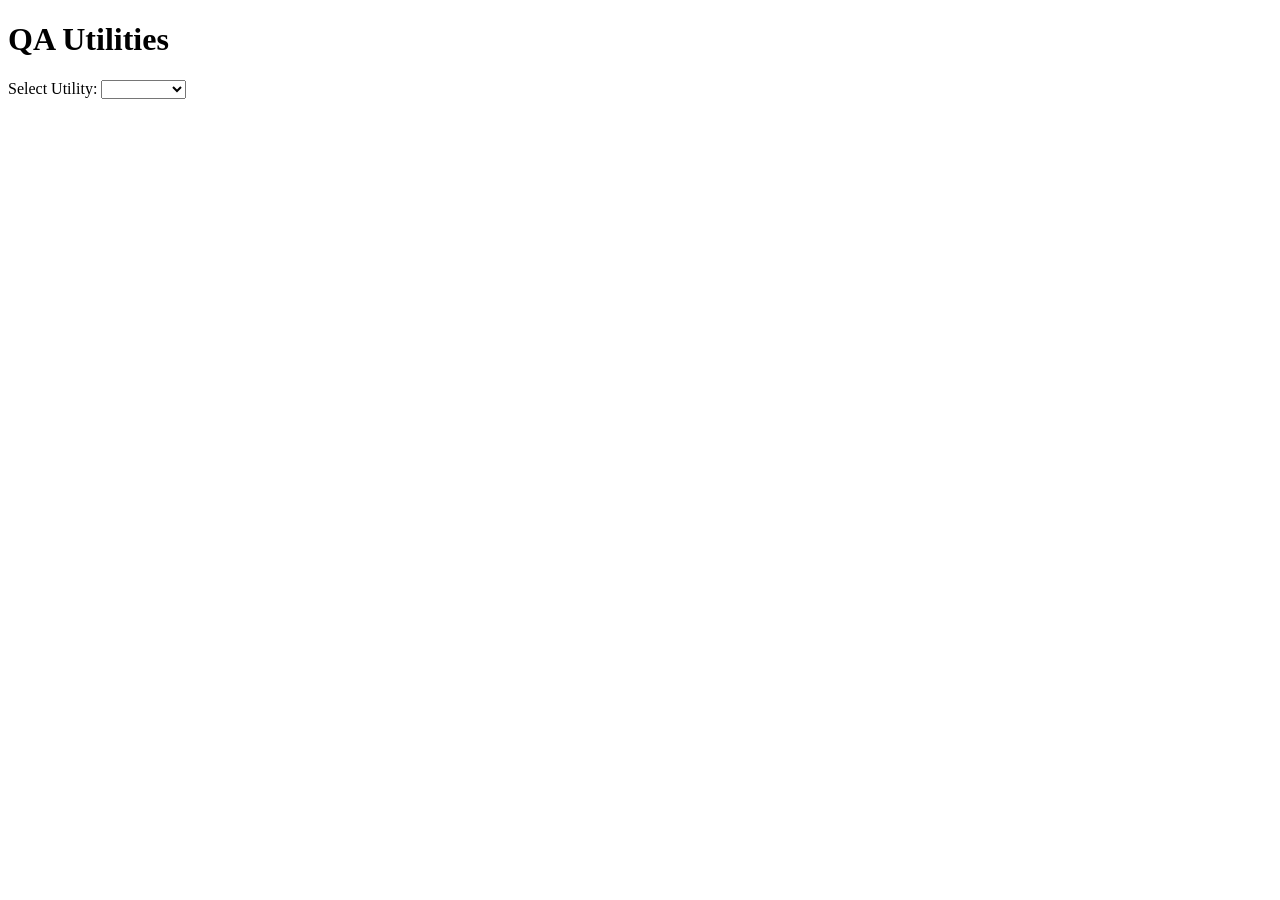
==== templates/index.html @ 6ac7cd9b "UI Started" ====
<!DOCTYPE html>
<html lang="en">
<head>
    <meta charset="UTF-8">
    <meta name="viewport" content="width=device-width, initial-scale=1.0">
    <title>QA Utilities</title>
    <link rel="stylesheet" href="{{ url_for('static', filename='styles.css') }}">
</head>
<body>

<div class="container">
    <h1>QA Utilities</h1>
    
    <label for="utility-select">Select Utility:</label>
    <select id="utility-select" onchange="loadUtility()">
        <option value="">-- Select --</option>
        <option value="abop">ABOP</option>
    </select>

    <div id="utility-container" class="utility-container">
        <!-- Loaded content will be displayed here -->
    </div>
</div>

<script>
    function loadUtility() {
        let selectedUtility = document.getElementById("utility-select").value;
        if (selectedUtility) {
            fetch("/load_utility/" + selectedUtility)
                .then(response => response.text())
                .then(html => {
                    document.getElementById("utility-container").innerHTML = html;
                    window.history.pushState({}, "", "/MainPage/" + selectedUtility);
                })
                .catch(error => console.error("Error loading utility:", error));
        } else {
            document.getElementById("utility-container").innerHTML = "";
        }
    }

    document.addEventListener("DOMContentLoaded", function() {
        const urlPath = window.location.pathname.split("/");
        if (urlPath.length > 2 && urlPath[2]) {
            document.getElementById("utility-select").value = urlPath[2];
            loadUtility();
        }
    });
</script>

</body>
</html>
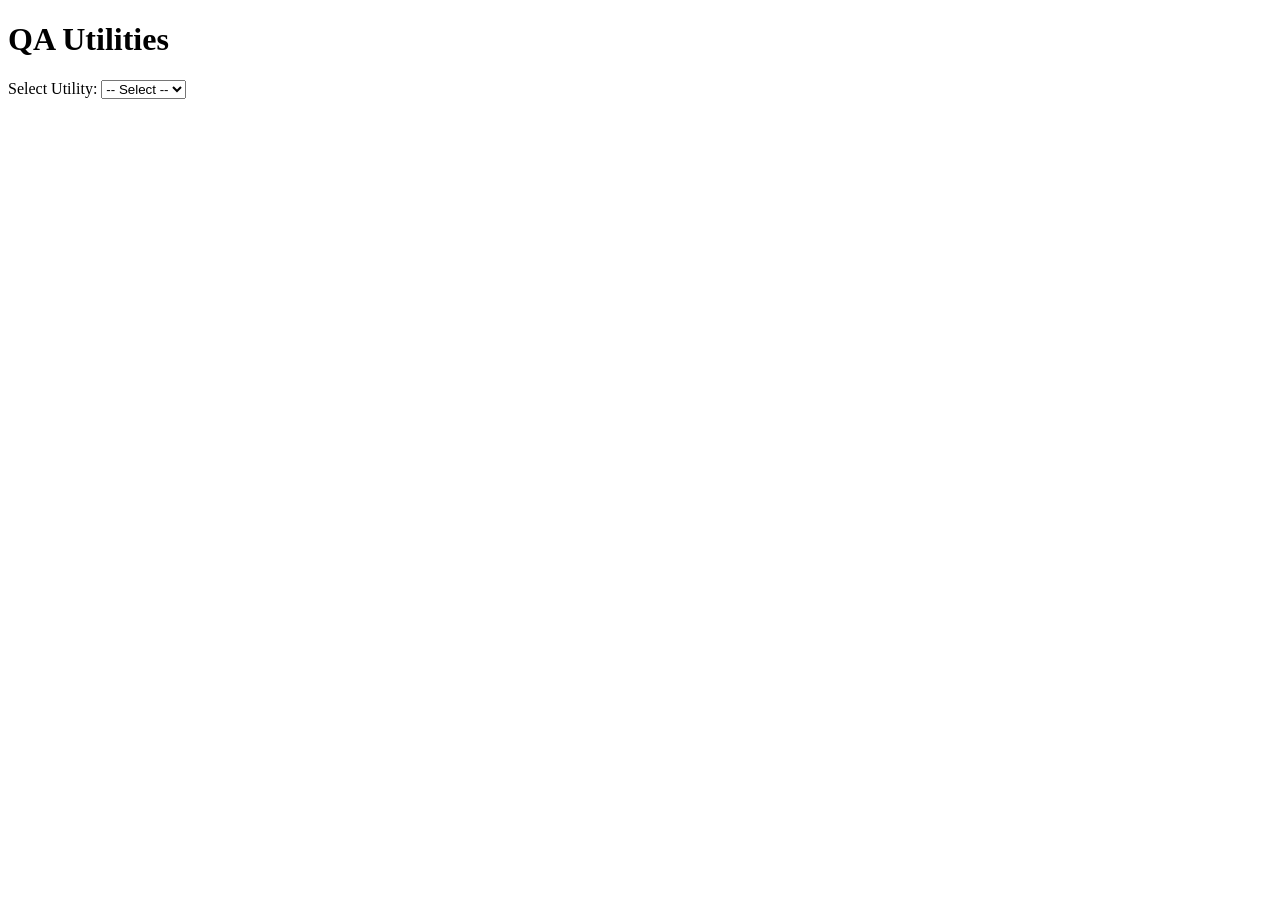
==== commit c0c961fe: "Disabling fields" ====
--- a/templates/index.html
+++ b/templates/index.html
@@ -29,8 +29,21 @@
             fetch("/load_utility/" + selectedUtility)
                 .then(response => response.text())
                 .then(html => {
-                    document.getElementById("utility-container").innerHTML = html;
+                    const utilityContainer = document.getElementById("utility-container");
+                    utilityContainer.innerHTML = html;
                     window.history.pushState({}, "", "/MainPage/" + selectedUtility);
+                    
+                    // Ensure JavaScript inside dynamically loaded content runs
+                    executeScripts(utilityContainer);
+
+                    // Call function manually after HTML loads
+                    setTimeout(() => {
+                        if (typeof setupCheckboxListeners === "function") {
+                            setupCheckboxListeners();
+                        } else {
+                            console.error("setupCheckboxListeners function is not defined.");
+                        }
+                    }, 100);
                 })
                 .catch(error => console.error("Error loading utility:", error));
         } else {
@@ -38,13 +51,18 @@
         }
     }
 
-    document.addEventListener("DOMContentLoaded", function() {
-        const urlPath = window.location.pathname.split("/");
-        if (urlPath.length > 2 && urlPath[2]) {
-            document.getElementById("utility-select").value = urlPath[2];
-            loadUtility();
+    function executeScripts(container) {
+        let scripts = container.getElementsByTagName("script");
+        for (let i = 0; i < scripts.length; i++) {
+            let newScript = document.createElement("script");
+            if (scripts[i].src) {
+                newScript.src = scripts[i].src;  // External JS files
+            } else {
+                newScript.textContent = scripts[i].textContent;  // Inline JS
+            }
+            document.body.appendChild(newScript);
         }
-    });
+    }
 </script>
 
 </body>
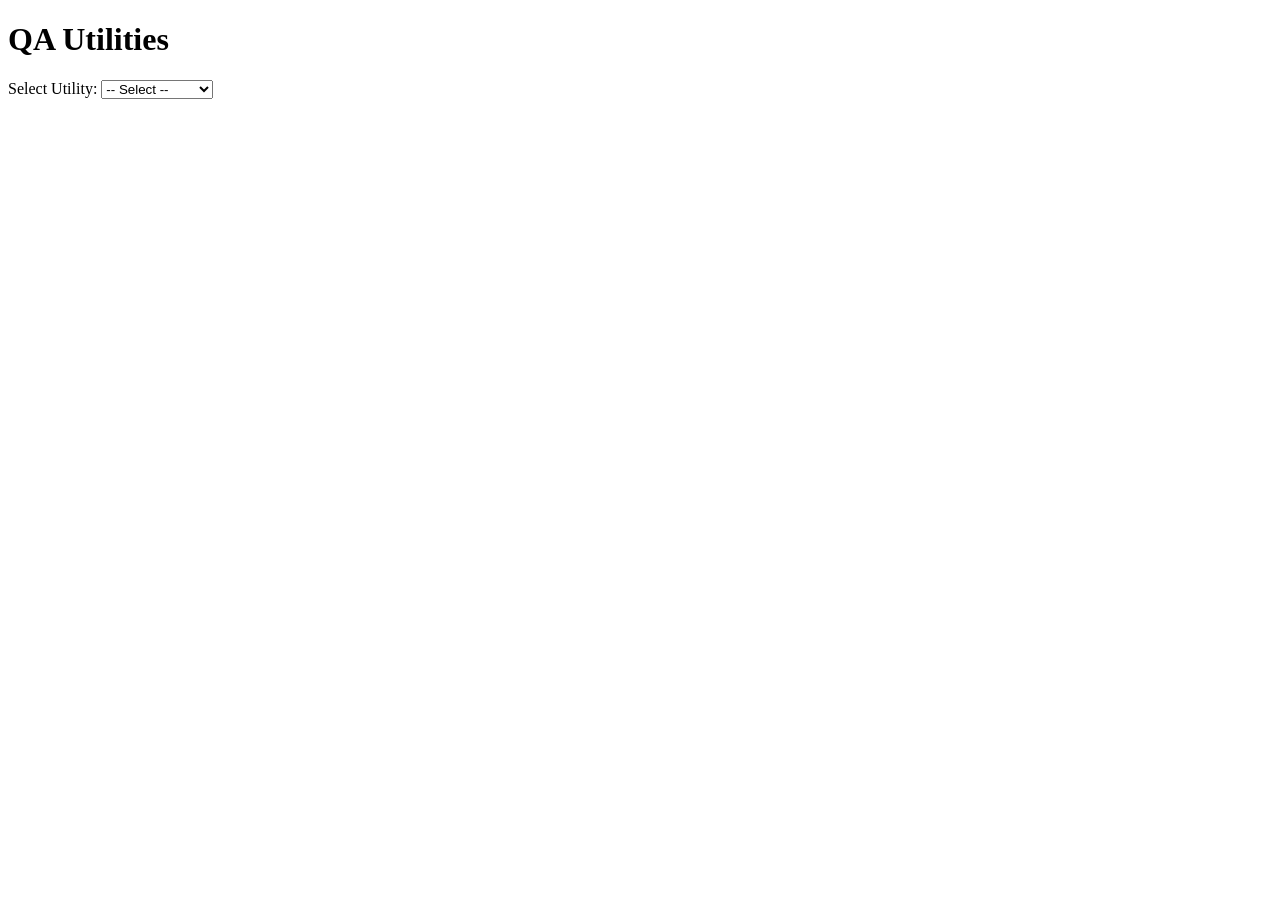
==== commit f37e3419: "Putty Launcher Final" ====
--- a/templates/index.html
+++ b/templates/index.html
@@ -15,6 +15,7 @@
     <select id="utility-select" onchange="loadUtility()">
         <option value="">-- Select --</option>
         <option value="abop">ABOP</option>
+        <option value="putty_launcher">Putty Launcher</option>
     </select>
 
     <div id="utility-container" class="utility-container">
@@ -32,17 +33,10 @@
                     const utilityContainer = document.getElementById("utility-container");
                     utilityContainer.innerHTML = html;
                     window.history.pushState({}, "", "/MainPage/" + selectedUtility);
-                    
-                    // Ensure JavaScript inside dynamically loaded content runs
-                    executeScripts(utilityContainer);
-
-                    // Call function manually after HTML loads
+    
+                    // Ensure JS is loaded only after the content is added
                     setTimeout(() => {
-                        if (typeof setupCheckboxListeners === "function") {
-                            setupCheckboxListeners();
-                        } else {
-                            console.error("setupCheckboxListeners function is not defined.");
-                        }
+                        loadUtilityScript(selectedUtility);
                     }, 100);
                 })
                 .catch(error => console.error("Error loading utility:", error));
@@ -50,20 +44,38 @@
             document.getElementById("utility-container").innerHTML = "";
         }
     }
-
-    function executeScripts(container) {
-        let scripts = container.getElementsByTagName("script");
-        for (let i = 0; i < scripts.length; i++) {
-            let newScript = document.createElement("script");
-            if (scripts[i].src) {
-                newScript.src = scripts[i].src;  // External JS files
-            } else {
-                newScript.textContent = scripts[i].textContent;  // Inline JS
-            }
-            document.body.appendChild(newScript);
+    
+    function loadUtilityScript(utilityName) {
+        const scriptId = "utility-script";
+        let existingScript = document.getElementById(scriptId);
+    
+        // Remove old script if exists
+        if (existingScript) {
+            existingScript.remove();
         }
+    
+        let script = document.createElement("script");
+        script.id = scriptId;
+        script.src = `/static/${utilityName}.js`;
+        script.onload = function () {
+            console.log(`${utilityName}.js loaded successfully.`);
+    
+            setTimeout(() => {
+                if (utilityName === "abop" && window.ABOPUtility && typeof window.ABOPUtility.init === "function") {
+                    console.log("Executing ABOPUtility.init()");
+                    window.ABOPUtility.init();
+                } else if (utilityName === "putty_launcher" && window.PuttyLauncher && typeof window.PuttyLauncher.init === "function") {
+                    console.log("Executing PuttyLauncher.init()");
+                    window.PuttyLauncher.init();
+                } else {
+                    console.error(`${utilityName}.init is not defined.`);
+                }
+            }, 100);
+        };
+    
+        document.body.appendChild(script);
     }
-</script>
-
+    </script>
+    
 </body>
 </html>
